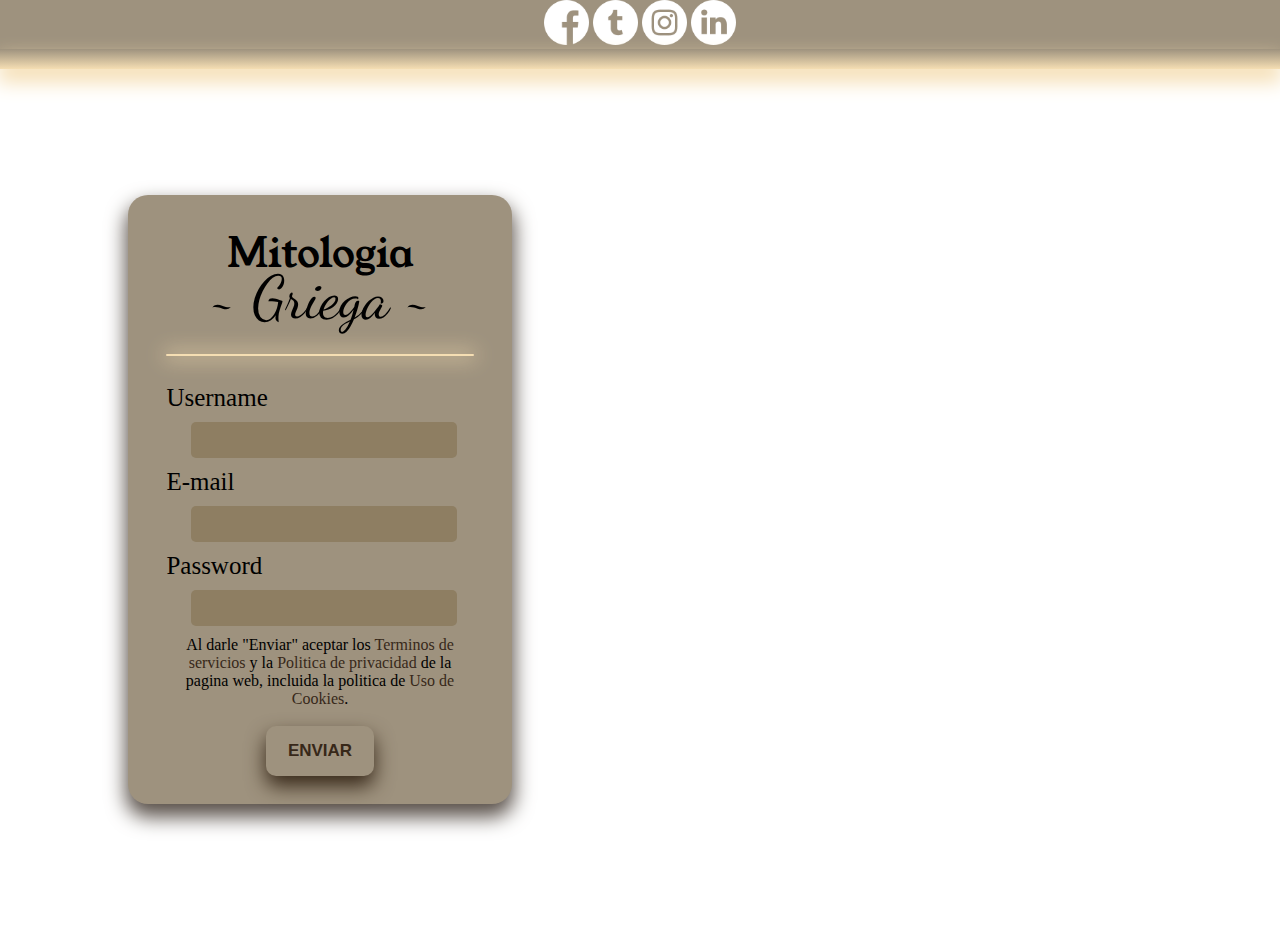
==== index.html @ 23101281 "Responsive para pantallas (computadoras y de mas) con sus animaciones" ====
<!DOCTYPE html>
<html lang="en">
<head>
    <meta charset="UTF-8">
    <meta name="viewport" content="width=device-width, initial-scale=1.0">
    <!--link de css-->
    <link rel="stylesheet" href="./css/style.css">
    <link rel="stylesheet" href="./css/reset.css">
    <link rel="preload" as="style" href="./css/style.css">
    <title>Mitologia Griega - Inicia Seccion</title>
    <!--link de fuentes-->
    <link rel="preconnect" href="https://fonts.googleapis.com"> 
    <link rel="preconnect" href="https://fonts.gstatic.com" crossorigin> 
    <link href="https://fonts.googleapis.com/css2?family=Dancing+Script&family=Young+Serif&display=swap" rel="stylesheet">
    <!--link de bootstrap-->
    <link href="https://cdn.jsdelivr.net/npm/bootstrap@5.2.3/dist/css/bootstrap.min.css" rel="stylesheet" integrity="sha384-rbsA2VBKQhggwzxH7pPCaAqO46MgnOM80zW1RWuH61DGLwZJEdK2Kadq2F9CUG65" crossorigin="anonymous"> 
</head>
<body>
    <header>
        <nav class="navbar bg-body-tertiary Bootstrap"> <!--Navbar con Bootstrap-->
            <div class="navbar-">
                <a class="navbar-brand" id="facebook" href="https://www.facebook.com/profile.php?id=100009507770303">
                    <img src="./icons/facebook.png" alt="Bootstrap" width="45" height="auto">
                </a>
                <a class="navbar-brand" id="twitter" href="https://twitter.com/Jairiii13">
                    <img src="./icons/twitter.png" alt="Bootstrap" width="45" height="auto">
                </a>
                <a class="navbar-brand" id="instagram" href="https://www.instagram.com/jairinodaa/">
                    <img src="./icons/instagram.png" alt="Bootstrap" width="45" height="auto">
                </a>
                <a class="navbar-brandK" id="linkedin" href="https://www.linkedin.com/in/jairiana-noda-a53499267/">
                    <img src="./icons/linkedin.png" alt="Bootstrap" width="45" height="auto">
                </a>
            </div>
        </nav>
        <div id="degrades"></div>  <!--Div para darle un poco de estiloal encabezado-->
    </header>
    
    <section class="contend">
        <article class="contend__container">
            <div class="contenedor-titulo">
                <h1>Mitologia<br><span>~ Griega ~</span></h1>
            </div>
            <div id="separador"></div>
            <form action="https://formspree.io/f/xknlkbly" method="POST" > <!--A traves de ese link valido, me llegarn mensajes a mi gmail personal de la página donde estaran los datos que los usuarios pusieron en el formulario-->
                <label for="individuo" name="nombre">Username</label> <br>
                <input type="text" id="individuo" name="Persona:"> <br>

                <label for="email" name="gmail">E-mail</label> <br>
                <input type="email" id="email" name="Email:"> <br>

                <label for="digitos" name="contraseña">Password</label> <br>
                <input type="password" id="digitos" name="Contraseña:"> <br>

                <p>Al darle "Enviar" aceptar los <a href="https://policies.google.com/terms?hl=es">Terminos de servicios</a> y la <a href="https://policies.google.com/privacy?hl=es">Politica de privacidad</a> de la pagina web, incluida la politica de <a href="https://policies.google.com/technologies/cookies?hl=es">Uso de Cookies</a>.</p> <br>  <!-- Parrafo de terminos y conddiciones sobre la página -->
                <input type="submit" value="Enviar" class="button" id="button">
            </form>
        </article>
    </section>
    <script src="https://cdn.jsdelivr.net/npm/bootstrap@5.2.3/dist/js/bootstrap.bundle.min.js" integrity="sha384-kenU1KFdBIe4zVF0s0G1M5b4hcpxyD9F7jL+jjXkk+Q2h455rYXK/7HAuoJl+0I4" crossorigin="anonymous"></script> <!--link de bootstrap para javascript-->
</body>
</html>
---- css/style.css ----
/*Paleta de colores y dos fuentes (incluidas en el html)e*/
:root { 
    --font-primero: 'Bebas Neue', cursive;
    --white: #e3dfd7;
    --white-amarillo: #f5deb3;
    --amarillo-cafe:#f5c37d;
    --beige-claro: #9E927E;
    --marron-beige:#7A664B;
    --marron-amarillo: #8E7E62;
    --marron-cafe-claro: #595049;
    --marron-cafe: #483A24;
    --marron-chocolate: #372819;
    --font-family-cursive: 'Dancing Script', cursive;
    --font-family-elegante: 'Young Serif', serif;
}
html, body {
    overflow: hidden;
    width: 100%;
    height: 100%;
}
/*-------------------------------------------------------------------------------------------*/
/*Estilos del encabezado*/
header {
    width: 100%;
    height: auto;
    background-color: var(--beige-claro);
}
/*Estilos de los iconos → Redes Sociales*/ /*con bootstrap*/
header .navbar {
    display: flex;
    align-items: center;
    justify-content: center;
}
#degrades {
    width: 100%;
    height: 20px;
    position: absolute;
    background: linear-gradient(0deg, rgba(245,222,179,1) 0%, rgba(158,146,126,1) 100%);
    box-shadow: 0px 11px 20px 2px rgba(245,222,179,1);
}
/*-------------------------------------------------------------------------------------------*/
/*-------------------------------------------------------------------------------------------*/
/*Estilos de la página: Imagen de fondo*/
.contend {
    margin: 0;
    height: 100%;
    padding: 0;
    background-image: url(https://i.pinimg.com/originals/e7/b0/24/e7b024d309117ff24506d44e600ffffb.jpg);
    background-repeat: no-repeat;
    background-position: center;
    background-size: cover;/*codigo para que la imagen ocupe toda la pantalla del dispositivo*/
    background-attachment: fixed; /*Esto me asegura que mientras la pagina sea responsiva, la imagen se adapte a cualquier tipo de pantalla sin configurarme un scroll*/
    display: grid; /*agregue este grid para que me hiciera mas facil posicionar el formulario y para que se viera bien junto la imagen de fondo*/
    grid-template-columns: 1fr 1fr;
}
/*Contenedor del contenido (Titulo, el formulario...)*/
.contend .contend__container {
    grid-column: 1;
    width: 60%;
    margin: auto;
    background-color: var(--beige-claro);
    box-shadow: 0px 11px 20px 2px var(--marron-cafe-claro);
    border-radius: 20px;
    display: flex;
    align-items: center;
    flex-direction: column;
}

.contend .contend__container .contenedor-titulo {
    padding-top: 30px;
}

.contend .contend__container h1 {
    font-family: var(--font-family-elegante);
    font-weight: 550;
    font-size: 40px;
    text-align: center;
}

.contend .contend__container h1 span {
    font-family: var(--font-family-cursive);
    font-size: 60px;
    font-weight: 400;
    position: relative;
    bottom: 20px;
}
/*Div separador*/
.contend .contend__container #separador {
    width: 80%;
    height: 2px;
    margin: 0 auto;
    border-radius: 50px;
    background: var(--white-amarillo);
    box-shadow: 0px 0px 20px 2px rgba(245,222,179,1);
}
/*Estilos del formulario*/
.contend .contend__container form {
    width: 80%;
    height: auto;
    margin: 0 auto;
    padding: 28px 0;
}
.contend .contend__container form label {
    font-size: 25px;
}
.contend .contend__container form input {
    margin: 10px 25px;
    padding: 10px;
    width: 80%;
    color: black;
    cursor: pointer;
    font-size: 17px;
    border: none;
    outline: none;
    border-radius: 5px;
    background-color: var(--marron-amarillo);
}

.contend .contend__container form input:hover {
    background-color: #9c8c6f;
}

/*Animaciones en los input's*/
.contend .contend__container form:hover input {
    transform: scale(1.2);
}
.contend .contend__container form #individuo {
    transition: transform 1s;
    padding: 8px 10px;
}

.contend .contend__container form #email {
    transition: transform 3s;
    padding: 8px 10px;
}

.contend .contend__container form #digitos {
    transition: transform 5s;
    padding: 8px 10px;
}

.contend .contend__container form p {
    margin: auto;
    text-align: center;
}
.contend .contend__container form p a{
    color: #372819;
}

#button {
    display: flex;
    cursor: pointer;
    justify-content: center; 
    margin: 0 auto;
    position: relative;
    background-color: transparent; 
    color: #372819;
    font-size: 17px;
    font-weight: 600;
    border-radius: 10px;
    width: 35%;
    height: 50px;
    text-transform: uppercase;
    overflow: hidden;
    box-shadow: 0 10px 20px var(--marron-chocolate);
    transform: translateY(0px) scale(1);
    transition: transform 0.5s cubic-bezier(0.4, 0, 1, 1);
}

/*Animaciones al boton*/
#button:hover{
    box-shadow: 0 10px 20px var(--marron-beige);
    background: linear-gradient(135deg,#cebc9b,#7A664B );
    transform: translateY(-20%) scale(1.1);
    transition: transform 0.3s cubic-bezier(0.4, 0, 1, 1);
}

/*-------------------------------------------------------------------------------------------*/

/*----------------------------------------Medias-queries-(Responsive)-----------------------------------------------------*/
/*Para telefonos moviles (portatil)*/
@media screen and (min-width: 767px) {
    
}
/*Para tabletas (en modo vertical)*/
@media screen and (min-width: 768px) and (max-width: 991px){
    .contend {
        background-image: url(../img/fondo__responsive.jpg);
    }
}
/*Para tabletas (en modo horizontal)*/
@media screen and (min-width: 992px) and (max-width: 1199px){
    body {
        overflow: hidden;
    }
    .contend {
        display: flex;
        justify-content: flex-start;
        align-items: center;
    }
    .contend  .contend__container {
        width: 35%;
        margin: 0 80px;
        padding-bottom: 20px;
        height: auto;
        overflow: hidden;
    }
    
    .contend .contend__container #separador {
        position: relative;
        bottom: 20px;
    }
    .contend .contend__container form {
        padding: 0;
    }
    .contend .contend__container form label{
        font-size: 22px;
    }
    .contend .contend__container form input {
        padding: 8px;
    }
}
/*Para computadoras portatiles (por ejemplo un Surface Pron 7)*/
@media screen and (min-width: 1200px) {
    .contend .contend_container {
        width: 80%;
    }
}
---- css/style.css ----
/*Paleta de colores y dos fuentes (incluidas en el html)e*/
:root { 
    --font-primero: 'Bebas Neue', cursive;
    --white: #e3dfd7;
    --white-amarillo: #f5deb3;
    --amarillo-cafe:#f5c37d;
    --beige-claro: #9E927E;
    --marron-beige:#7A664B;
    --marron-amarillo: #8E7E62;
    --marron-cafe-claro: #595049;
    --marron-cafe: #483A24;
    --marron-chocolate: #372819;
    --font-family-cursive: 'Dancing Script', cursive;
    --font-family-elegante: 'Young Serif', serif;
}
html, body {
    overflow: hidden;
    width: 100%;
    height: 100%;
}
/*-------------------------------------------------------------------------------------------*/
/*Estilos del encabezado*/
header {
    width: 100%;
    height: auto;
    background-color: var(--beige-claro);
}
/*Estilos de los iconos → Redes Sociales*/ /*con bootstrap*/
header .navbar {
    display: flex;
    align-items: center;
    justify-content: center;
}
#degrades {
    width: 100%;
    height: 20px;
    position: absolute;
    background: linear-gradient(0deg, rgba(245,222,179,1) 0%, rgba(158,146,126,1) 100%);
    box-shadow: 0px 11px 20px 2px rgba(245,222,179,1);
}
/*-------------------------------------------------------------------------------------------*/
/*-------------------------------------------------------------------------------------------*/
/*Estilos de la página: Imagen de fondo*/
.contend {
    margin: 0;
    height: 100%;
    padding: 0;
    background-image: url(https://i.pinimg.com/originals/e7/b0/24/e7b024d309117ff24506d44e600ffffb.jpg);
    background-repeat: no-repeat;
    background-position: center;
    background-size: cover;/*codigo para que la imagen ocupe toda la pantalla del dispositivo*/
    background-attachment: fixed; /*Esto me asegura que mientras la pagina sea responsiva, la imagen se adapte a cualquier tipo de pantalla sin configurarme un scroll*/
    display: grid; /*agregue este grid para que me hiciera mas facil posicionar el formulario y para que se viera bien junto la imagen de fondo*/
    grid-template-columns: 1fr 1fr;
}
/*Contenedor del contenido (Titulo, el formulario...)*/
.contend .contend__container {
    grid-column: 1;
    width: 60%;
    margin: auto;
    background-color: var(--beige-claro);
    box-shadow: 0px 11px 20px 2px var(--marron-cafe-claro);
    border-radius: 20px;
    display: flex;
    align-items: center;
    flex-direction: column;
}

.contend .contend__container .contenedor-titulo {
    padding-top: 30px;
}

.contend .contend__container h1 {
    font-family: var(--font-family-elegante);
    font-weight: 550;
    font-size: 40px;
    text-align: center;
}

.contend .contend__container h1 span {
    font-family: var(--font-family-cursive);
    font-size: 60px;
    font-weight: 400;
    position: relative;
    bottom: 20px;
}
/*Div separador*/
.contend .contend__container #separador {
    width: 80%;
    height: 2px;
    margin: 0 auto;
    border-radius: 50px;
    background: var(--white-amarillo);
    box-shadow: 0px 0px 20px 2px rgba(245,222,179,1);
}
/*Estilos del formulario*/
.contend .contend__container form {
    width: 80%;
    height: auto;
    margin: 0 auto;
    padding: 28px 0;
}
.contend .contend__container form label {
    font-size: 25px;
}
.contend .contend__container form input {
    margin: 10px 25px;
    padding: 10px;
    width: 80%;
    color: black;
    cursor: pointer;
    font-size: 17px;
    border: none;
    outline: none;
    border-radius: 5px;
    background-color: var(--marron-amarillo);
}

.contend .contend__container form input:hover {
    background-color: #9c8c6f;
}

/*Animaciones en los input's*/
.contend .contend__container form:hover input {
    transform: scale(1.2);
}
.contend .contend__container form #individuo {
    transition: transform 1s;
    padding: 8px 10px;
}

.contend .contend__container form #email {
    transition: transform 3s;
    padding: 8px 10px;
}

.contend .contend__container form #digitos {
    transition: transform 5s;
    padding: 8px 10px;
}

.contend .contend__container form p {
    margin: auto;
    text-align: center;
}
.contend .contend__container form p a{
    color: #372819;
}

#button {
    display: flex;
    cursor: pointer;
    justify-content: center; 
    margin: 0 auto;
    position: relative;
    background-color: transparent; 
    color: #372819;
    font-size: 17px;
    font-weight: 600;
    border-radius: 10px;
    width: 35%;
    height: 50px;
    text-transform: uppercase;
    overflow: hidden;
    box-shadow: 0 10px 20px var(--marron-chocolate);
    transform: translateY(0px) scale(1);
    transition: transform 0.5s cubic-bezier(0.4, 0, 1, 1);
}

/*Animaciones al boton*/
#button:hover{
    box-shadow: 0 10px 20px var(--marron-beige);
    background: linear-gradient(135deg,#cebc9b,#7A664B );
    transform: translateY(-20%) scale(1.1);
    transition: transform 0.3s cubic-bezier(0.4, 0, 1, 1);
}

/*-------------------------------------------------------------------------------------------*/

/*----------------------------------------Medias-queries-(Responsive)-----------------------------------------------------*/
/*Para telefonos moviles (portatil)*/
@media screen and (min-width: 767px) {
    
}
/*Para tabletas (en modo vertical)*/
@media screen and (min-width: 768px) and (max-width: 991px){
    .contend {
        background-image: url(../img/fondo__responsive.jpg);
    }
}
/*Para tabletas (en modo horizontal)*/
@media screen and (min-width: 992px) and (max-width: 1199px){
    body {
        overflow: hidden;
    }
    .contend {
        display: flex;
        justify-content: flex-start;
        align-items: center;
    }
    .contend  .contend__container {
        width: 35%;
        margin: 0 80px;
        padding-bottom: 20px;
        height: auto;
        overflow: hidden;
    }
    
    .contend .contend__container #separador {
        position: relative;
        bottom: 20px;
    }
    .contend .contend__container form {
        padding: 0;
    }
    .contend .contend__container form label{
        font-size: 22px;
    }
    .contend .contend__container form input {
        padding: 8px;
    }
}
/*Para computadoras portatiles (por ejemplo un Surface Pron 7)*/
@media screen and (min-width: 1200px) {
    .contend .contend_container {
        width: 80%;
    }
}
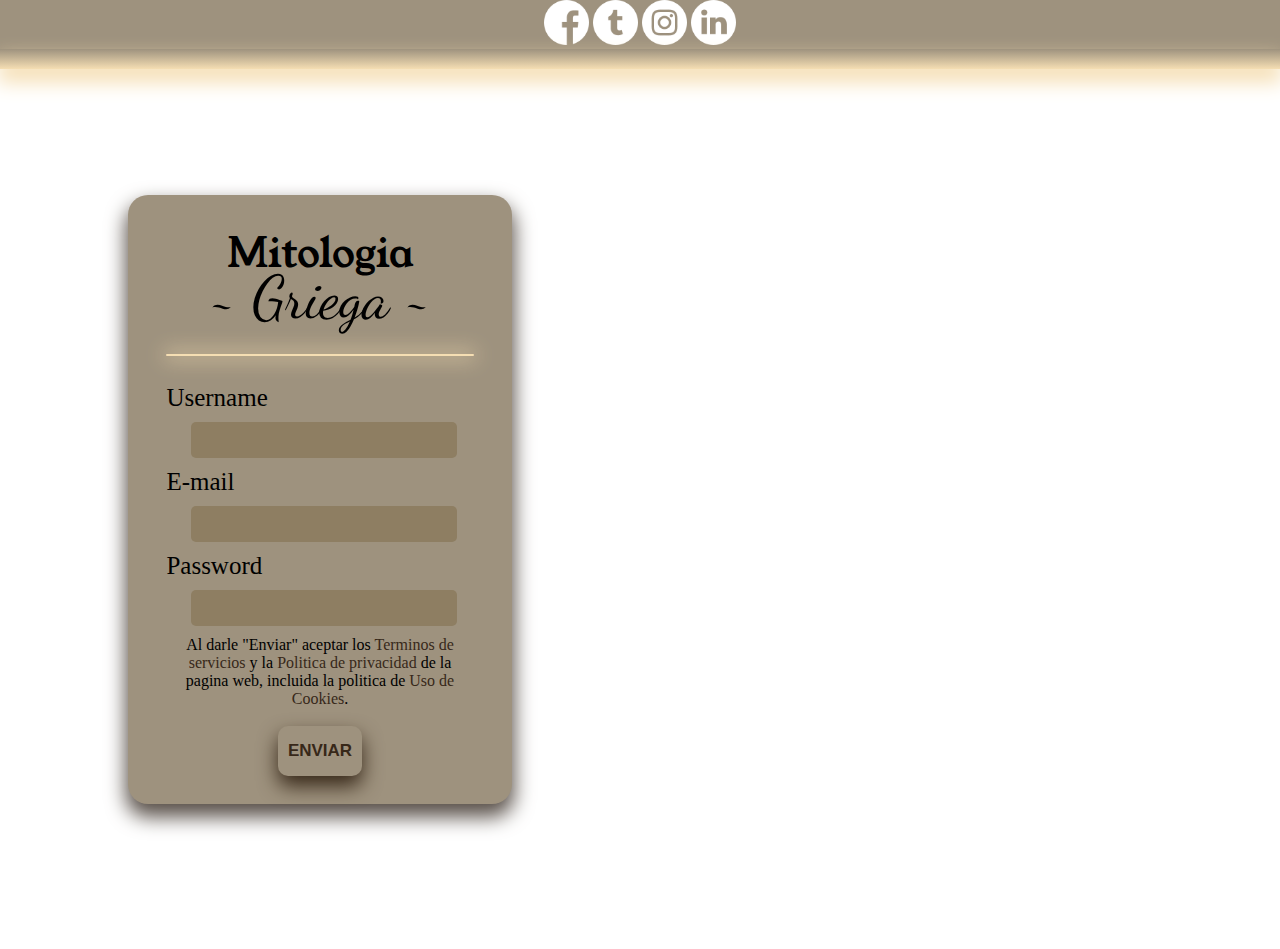
==== commit a3671f6b: "Actualizacion del formulario" ====
--- a/index.html
+++ b/index.html
@@ -4,8 +4,8 @@
     <meta charset="UTF-8">
     <meta name="viewport" content="width=device-width, initial-scale=1.0">
     <!--link de css-->
+    <link rel="stylesheet" href="./css/reset.css">
     <link rel="stylesheet" href="./css/style.css">
-    <link rel="stylesheet" href="./css/reset.css">
     <link rel="preload" as="style" href="./css/style.css">
     <title>Mitologia Griega - Inicia Seccion</title>
     <!--link de fuentes-->
@@ -17,7 +17,7 @@
 </head>
 <body>
     <header>
-        <nav class="navbar bg-body-tertiary Bootstrap"> <!--Navbar con Bootstrap-->
+        <nav class="navbar bg-body-tertiary Bootstrap"> <!--Navbar con intento de Bootstrap-->
             <div class="navbar-">
                 <a class="navbar-brand" id="facebook" href="https://www.facebook.com/profile.php?id=100009507770303">
                     <img src="./icons/facebook.png" alt="Bootstrap" width="45" height="auto">
@@ -42,21 +42,24 @@
                 <h1>Mitologia<br><span>~ Griega ~</span></h1>
             </div>
             <div id="separador"></div>
-            <form action="https://formspree.io/f/xknlkbly" method="POST" > <!--A traves de ese link valido, me llegarn mensajes a mi gmail personal de la página donde estaran los datos que los usuarios pusieron en el formulario-->
+
+            <form action="./pages/principal.html" method="GET" > <!--https://formspree.io/f/xknlkblyA traves de ese link valido, me llegarn mensajes a mi gmail personal de la página donde estaran los datos que los usuarios pusieron en el formulario-->
+
                 <label for="individuo" name="nombre">Username</label> <br>
-                <input type="text" id="individuo" name="Persona:"> <br>
+                <input type="text" id="individuo" name="Usuario"> <br>
 
                 <label for="email" name="gmail">E-mail</label> <br>
-                <input type="email" id="email" name="Email:"> <br>
+                <input type="email" id="email" name="Email"> <br>
+                <label for="digitos" name="contraseña">Password</label> <br>
+                <input type="password" id="digitos" name="Contraseña"> <br>
+                <p>Al darle "Enviar" aceptar los <a href="https://policies.google.com/terms?hl=es">Terminos de servicios</a> y la <a href="https://policies.google.com/privacy?hl=es">Politica de privacidad</a> de la pagina web, incluida la politica de <a href="https://policies.google.com/technologies/cookies?hl=es">Uso de Cookies</a>.</p> <br>  <!-- Parrafo de terminos y conddiciones sobre la página -->
 
-                <label for="digitos" name="contraseña">Password</label> <br>
-                <input type="password" id="digitos" name="Contraseña:"> <br>
-
-                <p>Al darle "Enviar" aceptar los <a href="https://policies.google.com/terms?hl=es">Terminos de servicios</a> y la <a href="https://policies.google.com/privacy?hl=es">Politica de privacidad</a> de la pagina web, incluida la politica de <a href="https://policies.google.com/technologies/cookies?hl=es">Uso de Cookies</a>.</p> <br>  <!-- Parrafo de terminos y conddiciones sobre la página -->
                 <input type="submit" value="Enviar" class="button" id="button">
             </form>
         </article>
     </section>
+
+    <!-- <script src="./js/main.js"></script> -->
     <script src="https://cdn.jsdelivr.net/npm/bootstrap@5.2.3/dist/js/bootstrap.bundle.min.js" integrity="sha384-kenU1KFdBIe4zVF0s0G1M5b4hcpxyD9F7jL+jjXkk+Q2h455rYXK/7HAuoJl+0I4" crossorigin="anonymous"></script> <!--link de bootstrap para javascript-->
 </body>
 </html>--- a/css/style.css
+++ b/css/style.css
@@ -1,10 +1,11 @@
-/*Paleta de colores y dos fuentes (incluidas en el html)e*/
+/*Paleta de colores y dos fuentes (incluidas en el html)*/
 :root { 
     --font-primero: 'Bebas Neue', cursive;
     --white: #e3dfd7;
     --white-amarillo: #f5deb3;
     --amarillo-cafe:#f5c37d;
     --beige-claro: #9E927E;
+    --cafe-palido: #9c8c6f;
     --marron-beige:#7A664B;
     --marron-amarillo: #8E7E62;
     --marron-cafe-claro: #595049;
@@ -18,6 +19,14 @@
     width: 100%;
     height: 100%;
 }
+/* #inactive {
+    display: none;
+    text-decoration: none;
+}
+#inactive span {
+    font-family: none;
+} */
+
 /*-------------------------------------------------------------------------------------------*/
 /*Estilos del encabezado*/
 header {
@@ -53,6 +62,7 @@
     display: grid; /*agregue este grid para que me hiciera mas facil posicionar el formulario y para que se viera bien junto la imagen de fondo*/
     grid-template-columns: 1fr 1fr;
 }
+
 /*Contenedor del contenido (Titulo, el formulario...)*/
 .contend .contend__container {
     grid-column: 1;
@@ -66,17 +76,16 @@
     flex-direction: column;
 }
 
+/*Estilos del titulo*/
 .contend .contend__container .contenedor-titulo {
     padding-top: 30px;
 }
-
 .contend .contend__container h1 {
     font-family: var(--font-family-elegante);
     font-weight: 550;
     font-size: 40px;
     text-align: center;
 }
-
 .contend .contend__container h1 span {
     font-family: var(--font-family-cursive);
     font-size: 60px;
@@ -100,9 +109,24 @@
     margin: 0 auto;
     padding: 28px 0;
 }
+
 .contend .contend__container form label {
     font-size: 25px;
-}
+    /*animacion del label*/
+    animation: desplazamiento 3s linear;
+}
+
+    @keyframes desplazamiento {
+        0% {
+            transform: translateX(-40%); /* Comienza desde la izquierda (fuera de la vista(insivible)) */
+            opacity: 0;
+        }
+        100% {
+            transform: translateX(0%); /* Termina en la posición original (en pantalla) */
+            opacity: 1;
+        }
+    
+    }
 .contend .contend__container form input {
     margin: 10px 25px;
     padding: 10px;
@@ -115,12 +139,10 @@
     border-radius: 5px;
     background-color: var(--marron-amarillo);
 }
-
+/*Animaciones en los input's*/
 .contend .contend__container form input:hover {
-    background-color: #9c8c6f;
-}
-
-/*Animaciones en los input's*/
+    background-color: var(--cafe-palido);
+}
 .contend .contend__container form:hover input {
     transform: scale(1.2);
 }
@@ -128,17 +150,16 @@
     transition: transform 1s;
     padding: 8px 10px;
 }
-
 .contend .contend__container form #email {
     transition: transform 3s;
     padding: 8px 10px;
 }
-
 .contend .contend__container form #digitos {
     transition: transform 5s;
     padding: 8px 10px;
 }
 
+/*estilos delparrafo*/
 .contend .contend__container form p {
     margin: auto;
     text-align: center;
@@ -147,7 +168,12 @@
     color: #372819;
 }
 
+
+/*estilos del boton*/
 #button {
+    width: auto;
+    height: 50px;
+    padding: 10px;
     display: flex;
     cursor: pointer;
     justify-content: center; 
@@ -158,8 +184,6 @@
     font-size: 17px;
     font-weight: 600;
     border-radius: 10px;
-    width: 35%;
-    height: 50px;
     text-transform: uppercase;
     overflow: hidden;
     box-shadow: 0 10px 20px var(--marron-chocolate);
@@ -167,25 +191,238 @@
     transition: transform 0.5s cubic-bezier(0.4, 0, 1, 1);
 }
 
+#link{
+    text-decoration: none;
+}
 /*Animaciones al boton*/
-#button:hover{
+#button:hover, #link:hover{
     box-shadow: 0 10px 20px var(--marron-beige);
     background: linear-gradient(135deg,#cebc9b,#7A664B );
-    transform: translateY(-20%) scale(1.1);
+    transform: translateY(-10%) scale(1.1);
     transition: transform 0.3s cubic-bezier(0.4, 0, 1, 1);
 }
-
 /*-------------------------------------------------------------------------------------------*/
+
+
 
 /*----------------------------------------Medias-queries-(Responsive)-----------------------------------------------------*/
 /*Para telefonos moviles (portatil)*/
-@media screen and (min-width: 767px) {
-    
-}
-/*Para tabletas (en modo vertical)*/
-@media screen and (min-width: 768px) and (max-width: 991px){
+@media screen and (min-width:360px) and (max-width:412px) {
     .contend {
         background-image: url(../img/fondo__responsive.jpg);
+        display: flex;
+    }
+    .contend .contend__container .contenedor-titulo {
+        padding-top: 15px;
+    }
+    .contend .contend__container h1 {
+        font-size: 20px;
+        margin: 0;
+        /*Animacion*/
+        overflow: hidden; /* Para ocultar el texto completo */
+        border-right:transparent; /* Efecto del cursor de la máquina de escribir */
+        white-space: nowrap; /* Evitar el salto de línea */
+        margin: 0 auto; 
+        letter-spacing: 1px; /* Espaciado entre letras */
+        animation: monoescrito 4s steps(18) infinite; /* 5s de duración total, 18 pasos para 18 letras */
+    }
+    @keyframes monoescrito {
+        from {
+            width: 0;
+        }
+        to {
+            width: calc(1em * 10); /* Ancho total del texto (40 letras) */
+        }
+    }
+    
+    .contend .contend__container h1 span {
+        font-size: 30px;
+        bottom: 10px;
+    }
+    .contend .contend__container form {
+        padding: 10px 0;
+    }
+    .contend .contend__container form label {
+        font-size: 20px;
+    }
+    .contend .contend__container form:hover input {
+        transform: none;
+    }
+    .contend .contend__container form #individuo, .contend .contend__container form #email, .contend .contend__container form #digitos{
+        transition: none;
+        margin: 0 auto;
+        width: 100%;
+        padding: 4px 10px;
+    }
+    .contend .contend__container form #individuo:active, .contend .contend__container form #email:active, .contend .contend__container form #digitos:active {
+        background-color: var(--cafe-palido);
+        border: solid 1px var(--marron-beige);
+    }
+    .contend .contend__container form p {
+        font-size: small;
+        margin-top: 14px;
+    }
+    #button {
+        width: 50%;
+        height: 42px;
+        box-shadow: 0 10px 20px var(--marron-beige);
+        background: linear-gradient(135deg,#cebc9b,#7A664B );
+        margin-bottom: 20px;
+    }
+    #button:hover {
+        transform: none;
+        transition: none;
+    }
+    #button:active{
+        color: var(--cafe-palido);
+        background: var(--marron-cafe);
+        box-shadow: 0 10px 20px var(--cafe-palido);
+    }
+}
+@media screen and (min-width:413px) and (max-width:767px) {
+    .contend {
+        background-image: url(../img/fondo__responsive.jpg);
+        display: flex;
+    }
+    .contend .contend__container{
+        width: 75%;
+    }
+    .contend .contend__container form {
+        width: 85%;
+        padding: 16px 0 28px;
+    }
+    .contend .contend__container .contenedor-titulo {
+        padding-top: 15px;
+    }
+    .contend .contend__container h1 {
+        font-size: 30px;
+        /*Animacion*/
+        overflow: hidden; /* Para ocultar el texto completo */
+        border-right:transparent; /* Efecto del cursor de la máquina de escribir */
+        white-space: nowrap; /* Evitar el salto de línea */
+        margin: 0 auto; 
+        letter-spacing: 1px; /* Espaciado entre letras */
+        animation: monoescrito 4s steps(18) infinite; /* 5s de duración total, 18 pasos para 18 letras */
+    }
+    @keyframes monoescrito {
+        from {
+            width: 0;
+        }
+        to {
+            width: calc(1em * 10); /* Ancho total del texto (40 letras) */
+        }
+    }
+    
+    .contend .contend__container h1 span {
+        font-size: 30px;
+        bottom: 10px;
+    }
+    .contend .contend__container form:hover input {
+        transform: none;
+    }
+
+    .contend .contend__container form label {
+        font-size: 20px;
+        animation: desplazamiento 3s linear;
+    }
+
+    @keyframes desplazamiento {
+        0% {
+            transform: translateX(-40%); /* Comienza desde la izquierda (fuera de la vista(insivible)) */
+            opacity: 0;
+        }
+        100% {
+            transform: translateX(0%); /* Termina en la posición original (en pantalla) */
+            opacity: 1;
+        }
+    
+    }
+    .contend .contend__container form #individuo, .contend .contend__container form #email, .contend .contend__container form #digitos{
+        transition: none;
+        margin: 0 auto;
+        width: 100%;
+        padding: 4px 10px;
+    }
+    .contend .contend__container form #individuo:active, .contend .contend__container form #email:active, .contend .contend__container form #digitos:active {
+        background-color: var(--cafe-palido);
+        border: solid 1px var(--marron-beige);
+    }
+    .contend .contend__container form p {
+        font-size: small;
+        margin-top: 14px;
+    }
+    #button {
+        width: 50%;
+        height: 42px;
+        box-shadow: 0 10px 20px var(--marron-beige);
+        background: linear-gradient(135deg,#cebc9b,#7A664B );
+        margin-bottom: 20px;
+    }
+    #button:hover {
+        transform: none;
+        transition: none;
+    }
+    #button:active{
+        color: var(--cafe-palido);
+        background: var(--marron-cafe);
+        box-shadow: 0 10px 20px var(--cafe-palido);
+    }
+}
+/*Para tabletas (en modo vertical)*/
+@media screen and (min-width:768px) and (max-width: 991px){
+    .contend {
+        background-image: url(../img/fondo__responsive.jpg);
+        display: flex;
+    }
+    /*Animacion para el titulo*/
+    .contend .contend__container h1 {
+        overflow: hidden; /* Para ocultar el texto completo */
+        border-right:transparent; /* Efecto del cursor de la máquina de escribir */
+        white-space: nowrap; /* Evitar el salto de línea */
+        margin: 0 auto; 
+        letter-spacing: 1px; /* Espaciado entre letras */
+        animation: monoescrito 4s steps(18) infinite; /* 5s de duración total, 18 pasos para 18 letras */
+    }
+    @keyframes monoescrito {
+        from {
+            width: 0;
+        }
+        to {
+            width: calc(1em * 10); /* Ancho total del texto (40 letras) */
+        }
+    }
+    /**/
+    .contend .contend__container form input {
+        transition: none;
+    }
+    .contend .contend__container form #individuo, .contend .contend__container form #email, .contend .contend__container form #digitos{
+        padding: 10px 20px;
+        width: 100%;
+        margin: 5px 0;
+        height: 50px;
+    }
+    .contend .contend__container form #individuo:active, .contend .contend__container form #email:active, .contend .contend__container form #digitos:active {
+        background-color: var(--cafe-palido);
+        border: solid 1px var(--marron-beige);
+    }
+    .contend .contend__container form:hover input {
+        transform: none;
+    }
+    .contend .contend__container form p{
+        margin-top: 16px;
+    }
+    #button{
+        box-shadow: 0 10px 20px var(--marron-beige);
+        background: linear-gradient(135deg,#cebc9b,#7A664B );
+    }
+    #button:hover {
+        transform: none;
+        transition: none;
+    }
+    #button:active{
+        color: var(--cafe-palido);
+        background: var(--marron-cafe);
+        box-shadow: 0 10px 20px var(--cafe-palido);
     }
 }
 /*Para tabletas (en modo horizontal)*/
--- a/css/style.css
+++ b/css/style.css
@@ -1,10 +1,11 @@
-/*Paleta de colores y dos fuentes (incluidas en el html)e*/
+/*Paleta de colores y dos fuentes (incluidas en el html)*/
 :root { 
     --font-primero: 'Bebas Neue', cursive;
     --white: #e3dfd7;
     --white-amarillo: #f5deb3;
     --amarillo-cafe:#f5c37d;
     --beige-claro: #9E927E;
+    --cafe-palido: #9c8c6f;
     --marron-beige:#7A664B;
     --marron-amarillo: #8E7E62;
     --marron-cafe-claro: #595049;
@@ -18,6 +19,14 @@
     width: 100%;
     height: 100%;
 }
+/* #inactive {
+    display: none;
+    text-decoration: none;
+}
+#inactive span {
+    font-family: none;
+} */
+
 /*-------------------------------------------------------------------------------------------*/
 /*Estilos del encabezado*/
 header {
@@ -53,6 +62,7 @@
     display: grid; /*agregue este grid para que me hiciera mas facil posicionar el formulario y para que se viera bien junto la imagen de fondo*/
     grid-template-columns: 1fr 1fr;
 }
+
 /*Contenedor del contenido (Titulo, el formulario...)*/
 .contend .contend__container {
     grid-column: 1;
@@ -66,17 +76,16 @@
     flex-direction: column;
 }
 
+/*Estilos del titulo*/
 .contend .contend__container .contenedor-titulo {
     padding-top: 30px;
 }
-
 .contend .contend__container h1 {
     font-family: var(--font-family-elegante);
     font-weight: 550;
     font-size: 40px;
     text-align: center;
 }
-
 .contend .contend__container h1 span {
     font-family: var(--font-family-cursive);
     font-size: 60px;
@@ -100,9 +109,24 @@
     margin: 0 auto;
     padding: 28px 0;
 }
+
 .contend .contend__container form label {
     font-size: 25px;
-}
+    /*animacion del label*/
+    animation: desplazamiento 3s linear;
+}
+
+    @keyframes desplazamiento {
+        0% {
+            transform: translateX(-40%); /* Comienza desde la izquierda (fuera de la vista(insivible)) */
+            opacity: 0;
+        }
+        100% {
+            transform: translateX(0%); /* Termina en la posición original (en pantalla) */
+            opacity: 1;
+        }
+    
+    }
 .contend .contend__container form input {
     margin: 10px 25px;
     padding: 10px;
@@ -115,12 +139,10 @@
     border-radius: 5px;
     background-color: var(--marron-amarillo);
 }
-
+/*Animaciones en los input's*/
 .contend .contend__container form input:hover {
-    background-color: #9c8c6f;
-}
-
-/*Animaciones en los input's*/
+    background-color: var(--cafe-palido);
+}
 .contend .contend__container form:hover input {
     transform: scale(1.2);
 }
@@ -128,17 +150,16 @@
     transition: transform 1s;
     padding: 8px 10px;
 }
-
 .contend .contend__container form #email {
     transition: transform 3s;
     padding: 8px 10px;
 }
-
 .contend .contend__container form #digitos {
     transition: transform 5s;
     padding: 8px 10px;
 }
 
+/*estilos delparrafo*/
 .contend .contend__container form p {
     margin: auto;
     text-align: center;
@@ -147,7 +168,12 @@
     color: #372819;
 }
 
+
+/*estilos del boton*/
 #button {
+    width: auto;
+    height: 50px;
+    padding: 10px;
     display: flex;
     cursor: pointer;
     justify-content: center; 
@@ -158,8 +184,6 @@
     font-size: 17px;
     font-weight: 600;
     border-radius: 10px;
-    width: 35%;
-    height: 50px;
     text-transform: uppercase;
     overflow: hidden;
     box-shadow: 0 10px 20px var(--marron-chocolate);
@@ -167,25 +191,238 @@
     transition: transform 0.5s cubic-bezier(0.4, 0, 1, 1);
 }
 
+#link{
+    text-decoration: none;
+}
 /*Animaciones al boton*/
-#button:hover{
+#button:hover, #link:hover{
     box-shadow: 0 10px 20px var(--marron-beige);
     background: linear-gradient(135deg,#cebc9b,#7A664B );
-    transform: translateY(-20%) scale(1.1);
+    transform: translateY(-10%) scale(1.1);
     transition: transform 0.3s cubic-bezier(0.4, 0, 1, 1);
 }
-
 /*-------------------------------------------------------------------------------------------*/
+
+
 
 /*----------------------------------------Medias-queries-(Responsive)-----------------------------------------------------*/
 /*Para telefonos moviles (portatil)*/
-@media screen and (min-width: 767px) {
-    
-}
-/*Para tabletas (en modo vertical)*/
-@media screen and (min-width: 768px) and (max-width: 991px){
+@media screen and (min-width:360px) and (max-width:412px) {
     .contend {
         background-image: url(../img/fondo__responsive.jpg);
+        display: flex;
+    }
+    .contend .contend__container .contenedor-titulo {
+        padding-top: 15px;
+    }
+    .contend .contend__container h1 {
+        font-size: 20px;
+        margin: 0;
+        /*Animacion*/
+        overflow: hidden; /* Para ocultar el texto completo */
+        border-right:transparent; /* Efecto del cursor de la máquina de escribir */
+        white-space: nowrap; /* Evitar el salto de línea */
+        margin: 0 auto; 
+        letter-spacing: 1px; /* Espaciado entre letras */
+        animation: monoescrito 4s steps(18) infinite; /* 5s de duración total, 18 pasos para 18 letras */
+    }
+    @keyframes monoescrito {
+        from {
+            width: 0;
+        }
+        to {
+            width: calc(1em * 10); /* Ancho total del texto (40 letras) */
+        }
+    }
+    
+    .contend .contend__container h1 span {
+        font-size: 30px;
+        bottom: 10px;
+    }
+    .contend .contend__container form {
+        padding: 10px 0;
+    }
+    .contend .contend__container form label {
+        font-size: 20px;
+    }
+    .contend .contend__container form:hover input {
+        transform: none;
+    }
+    .contend .contend__container form #individuo, .contend .contend__container form #email, .contend .contend__container form #digitos{
+        transition: none;
+        margin: 0 auto;
+        width: 100%;
+        padding: 4px 10px;
+    }
+    .contend .contend__container form #individuo:active, .contend .contend__container form #email:active, .contend .contend__container form #digitos:active {
+        background-color: var(--cafe-palido);
+        border: solid 1px var(--marron-beige);
+    }
+    .contend .contend__container form p {
+        font-size: small;
+        margin-top: 14px;
+    }
+    #button {
+        width: 50%;
+        height: 42px;
+        box-shadow: 0 10px 20px var(--marron-beige);
+        background: linear-gradient(135deg,#cebc9b,#7A664B );
+        margin-bottom: 20px;
+    }
+    #button:hover {
+        transform: none;
+        transition: none;
+    }
+    #button:active{
+        color: var(--cafe-palido);
+        background: var(--marron-cafe);
+        box-shadow: 0 10px 20px var(--cafe-palido);
+    }
+}
+@media screen and (min-width:413px) and (max-width:767px) {
+    .contend {
+        background-image: url(../img/fondo__responsive.jpg);
+        display: flex;
+    }
+    .contend .contend__container{
+        width: 75%;
+    }
+    .contend .contend__container form {
+        width: 85%;
+        padding: 16px 0 28px;
+    }
+    .contend .contend__container .contenedor-titulo {
+        padding-top: 15px;
+    }
+    .contend .contend__container h1 {
+        font-size: 30px;
+        /*Animacion*/
+        overflow: hidden; /* Para ocultar el texto completo */
+        border-right:transparent; /* Efecto del cursor de la máquina de escribir */
+        white-space: nowrap; /* Evitar el salto de línea */
+        margin: 0 auto; 
+        letter-spacing: 1px; /* Espaciado entre letras */
+        animation: monoescrito 4s steps(18) infinite; /* 5s de duración total, 18 pasos para 18 letras */
+    }
+    @keyframes monoescrito {
+        from {
+            width: 0;
+        }
+        to {
+            width: calc(1em * 10); /* Ancho total del texto (40 letras) */
+        }
+    }
+    
+    .contend .contend__container h1 span {
+        font-size: 30px;
+        bottom: 10px;
+    }
+    .contend .contend__container form:hover input {
+        transform: none;
+    }
+
+    .contend .contend__container form label {
+        font-size: 20px;
+        animation: desplazamiento 3s linear;
+    }
+
+    @keyframes desplazamiento {
+        0% {
+            transform: translateX(-40%); /* Comienza desde la izquierda (fuera de la vista(insivible)) */
+            opacity: 0;
+        }
+        100% {
+            transform: translateX(0%); /* Termina en la posición original (en pantalla) */
+            opacity: 1;
+        }
+    
+    }
+    .contend .contend__container form #individuo, .contend .contend__container form #email, .contend .contend__container form #digitos{
+        transition: none;
+        margin: 0 auto;
+        width: 100%;
+        padding: 4px 10px;
+    }
+    .contend .contend__container form #individuo:active, .contend .contend__container form #email:active, .contend .contend__container form #digitos:active {
+        background-color: var(--cafe-palido);
+        border: solid 1px var(--marron-beige);
+    }
+    .contend .contend__container form p {
+        font-size: small;
+        margin-top: 14px;
+    }
+    #button {
+        width: 50%;
+        height: 42px;
+        box-shadow: 0 10px 20px var(--marron-beige);
+        background: linear-gradient(135deg,#cebc9b,#7A664B );
+        margin-bottom: 20px;
+    }
+    #button:hover {
+        transform: none;
+        transition: none;
+    }
+    #button:active{
+        color: var(--cafe-palido);
+        background: var(--marron-cafe);
+        box-shadow: 0 10px 20px var(--cafe-palido);
+    }
+}
+/*Para tabletas (en modo vertical)*/
+@media screen and (min-width:768px) and (max-width: 991px){
+    .contend {
+        background-image: url(../img/fondo__responsive.jpg);
+        display: flex;
+    }
+    /*Animacion para el titulo*/
+    .contend .contend__container h1 {
+        overflow: hidden; /* Para ocultar el texto completo */
+        border-right:transparent; /* Efecto del cursor de la máquina de escribir */
+        white-space: nowrap; /* Evitar el salto de línea */
+        margin: 0 auto; 
+        letter-spacing: 1px; /* Espaciado entre letras */
+        animation: monoescrito 4s steps(18) infinite; /* 5s de duración total, 18 pasos para 18 letras */
+    }
+    @keyframes monoescrito {
+        from {
+            width: 0;
+        }
+        to {
+            width: calc(1em * 10); /* Ancho total del texto (40 letras) */
+        }
+    }
+    /**/
+    .contend .contend__container form input {
+        transition: none;
+    }
+    .contend .contend__container form #individuo, .contend .contend__container form #email, .contend .contend__container form #digitos{
+        padding: 10px 20px;
+        width: 100%;
+        margin: 5px 0;
+        height: 50px;
+    }
+    .contend .contend__container form #individuo:active, .contend .contend__container form #email:active, .contend .contend__container form #digitos:active {
+        background-color: var(--cafe-palido);
+        border: solid 1px var(--marron-beige);
+    }
+    .contend .contend__container form:hover input {
+        transform: none;
+    }
+    .contend .contend__container form p{
+        margin-top: 16px;
+    }
+    #button{
+        box-shadow: 0 10px 20px var(--marron-beige);
+        background: linear-gradient(135deg,#cebc9b,#7A664B );
+    }
+    #button:hover {
+        transform: none;
+        transition: none;
+    }
+    #button:active{
+        color: var(--cafe-palido);
+        background: var(--marron-cafe);
+        box-shadow: 0 10px 20px var(--cafe-palido);
     }
 }
 /*Para tabletas (en modo horizontal)*/
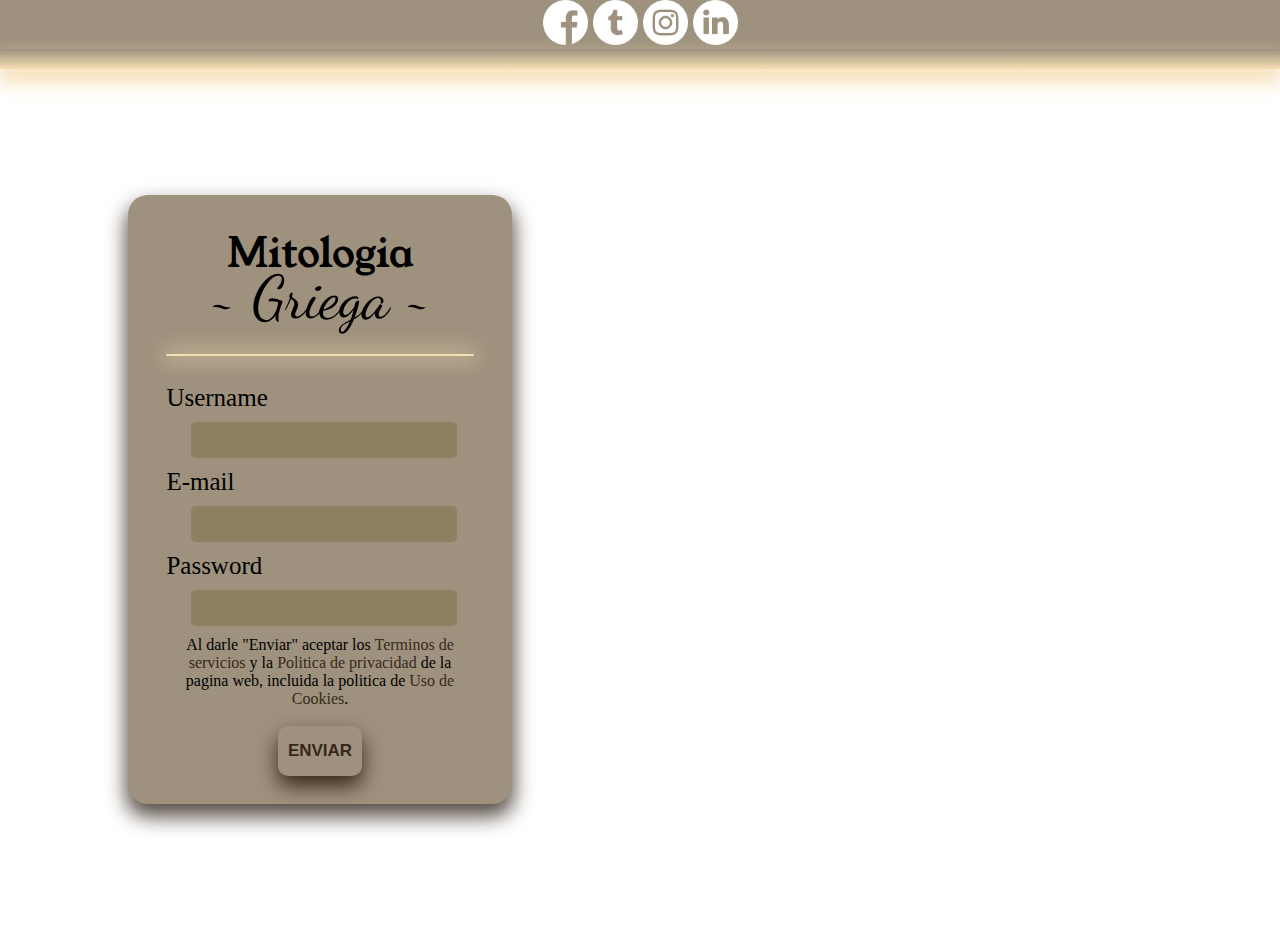
==== commit 0149c017: "Modificacion en el Bootstrap del index y actualizacion al archivo contend" ====
--- a/index.html
+++ b/index.html
@@ -17,22 +17,23 @@
 </head>
 <body>
     <header>
-        <nav class="navbar bg-body-tertiary Bootstrap"> <!--Navbar con intento de Bootstrap-->
-            <div class="navbar-">
+        <nav class="navbary"> <!--bg-body-tertiar Bootstrap Navbar con intento de Bootstrap-->
+            <div class="navbar">
                 <a class="navbar-brand" id="facebook" href="https://www.facebook.com/profile.php?id=100009507770303">
-                    <img src="./icons/facebook.png" alt="Bootstrap" width="45" height="auto">
+                    <img src="./icons/facebook.png" alt="facebook" width="45" height="auto">
                 </a>
                 <a class="navbar-brand" id="twitter" href="https://twitter.com/Jairiii13">
                     <img src="./icons/twitter.png" alt="Bootstrap" width="45" height="auto">
                 </a>
                 <a class="navbar-brand" id="instagram" href="https://www.instagram.com/jairinodaa/">
-                    <img src="./icons/instagram.png" alt="Bootstrap" width="45" height="auto">
+                    <img src="./icons/instagram.png" alt="instagram" width="45" height="auto">
                 </a>
                 <a class="navbar-brandK" id="linkedin" href="https://www.linkedin.com/in/jairiana-noda-a53499267/">
-                    <img src="./icons/linkedin.png" alt="Bootstrap" width="45" height="auto">
+                    <img src="./icons/linkedin.png" alt="linkedin" width="45" height="auto">
                 </a>
             </div>
         </nav>
+
         <div id="degrades"></div>  <!--Div para darle un poco de estiloal encabezado-->
     </header>
     
@@ -43,7 +44,7 @@
             </div>
             <div id="separador"></div>
 
-            <form action="./pages/principal.html" method="GET" > <!--https://formspree.io/f/xknlkblyA traves de ese link valido, me llegarn mensajes a mi gmail personal de la página donde estaran los datos que los usuarios pusieron en el formulario-->
+            <form action="./page/contenido.html" method="GET" > <!--https://formspree.io/f/xknlkblyA traves de ese link valido, me llegarn mensajes a mi gmail personal de la página donde estaran los datos que los usuarios pusieron en el formulario-->
 
                 <label for="individuo" name="nombre">Username</label> <br>
                 <input type="text" id="individuo" name="Usuario"> <br>
@@ -59,7 +60,5 @@
         </article>
     </section>
 
-    <!-- <script src="./js/main.js"></script> -->
-    <script src="https://cdn.jsdelivr.net/npm/bootstrap@5.2.3/dist/js/bootstrap.bundle.min.js" integrity="sha384-kenU1KFdBIe4zVF0s0G1M5b4hcpxyD9F7jL+jjXkk+Q2h455rYXK/7HAuoJl+0I4" crossorigin="anonymous"></script> <!--link de bootstrap para javascript-->
-</body>
+    </body>
 </html>--- a/css/style.css
+++ b/css/style.css
@@ -19,13 +19,6 @@
     width: 100%;
     height: 100%;
 }
-/* #inactive {
-    display: none;
-    text-decoration: none;
-}
-#inactive span {
-    font-family: none;
-} */
 
 /*-------------------------------------------------------------------------------------------*/
 /*Estilos del encabezado*/
@@ -35,8 +28,15 @@
     background-color: var(--beige-claro);
 }
 /*Estilos de los iconos → Redes Sociales*/ /*con bootstrap*/
+header .navbary {
+    display: flex;
+    justify-content: center;
+    align-items: center;
+}
+
 header .navbar {
     display: flex;
+    gap: 5px;
     align-items: center;
     justify-content: center;
 }
--- a/css/style.css
+++ b/css/style.css
@@ -19,13 +19,6 @@
     width: 100%;
     height: 100%;
 }
-/* #inactive {
-    display: none;
-    text-decoration: none;
-}
-#inactive span {
-    font-family: none;
-} */
 
 /*-------------------------------------------------------------------------------------------*/
 /*Estilos del encabezado*/
@@ -35,8 +28,15 @@
     background-color: var(--beige-claro);
 }
 /*Estilos de los iconos → Redes Sociales*/ /*con bootstrap*/
+header .navbary {
+    display: flex;
+    justify-content: center;
+    align-items: center;
+}
+
 header .navbar {
     display: flex;
+    gap: 5px;
     align-items: center;
     justify-content: center;
 }
